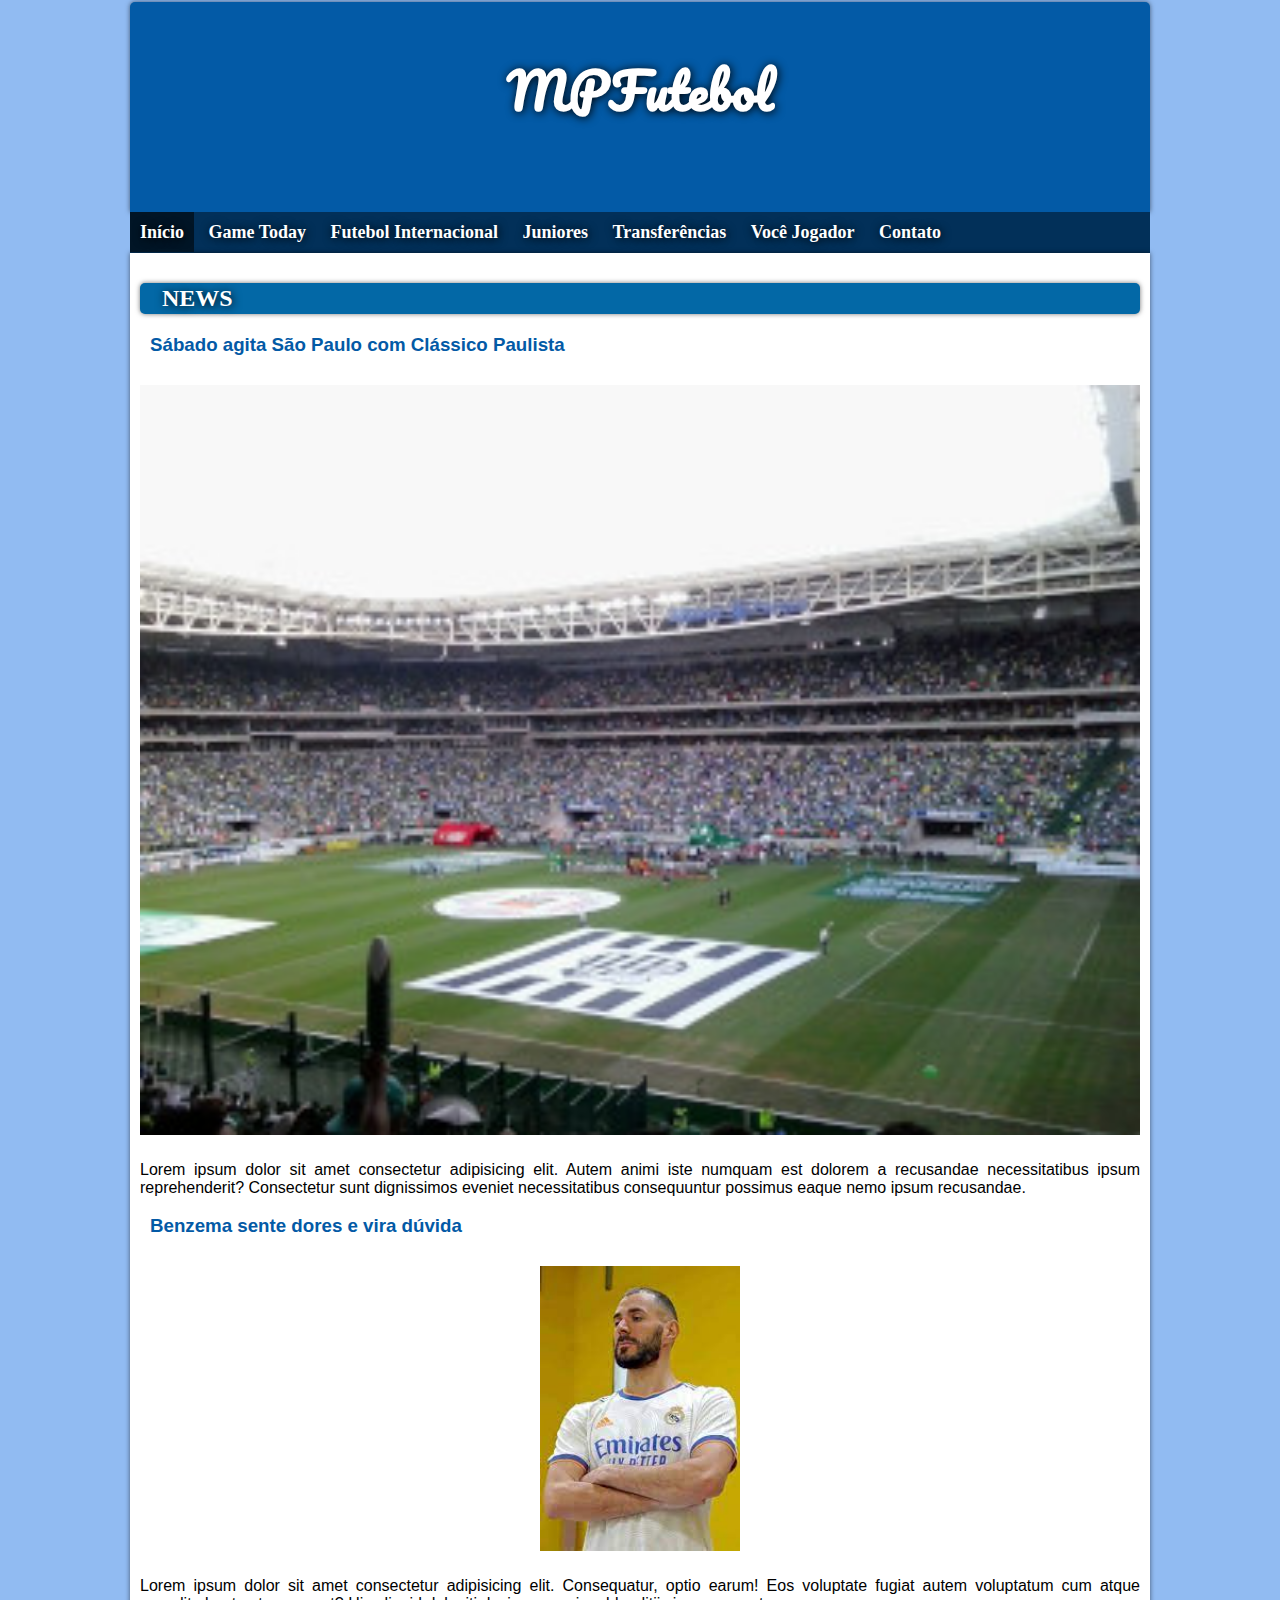
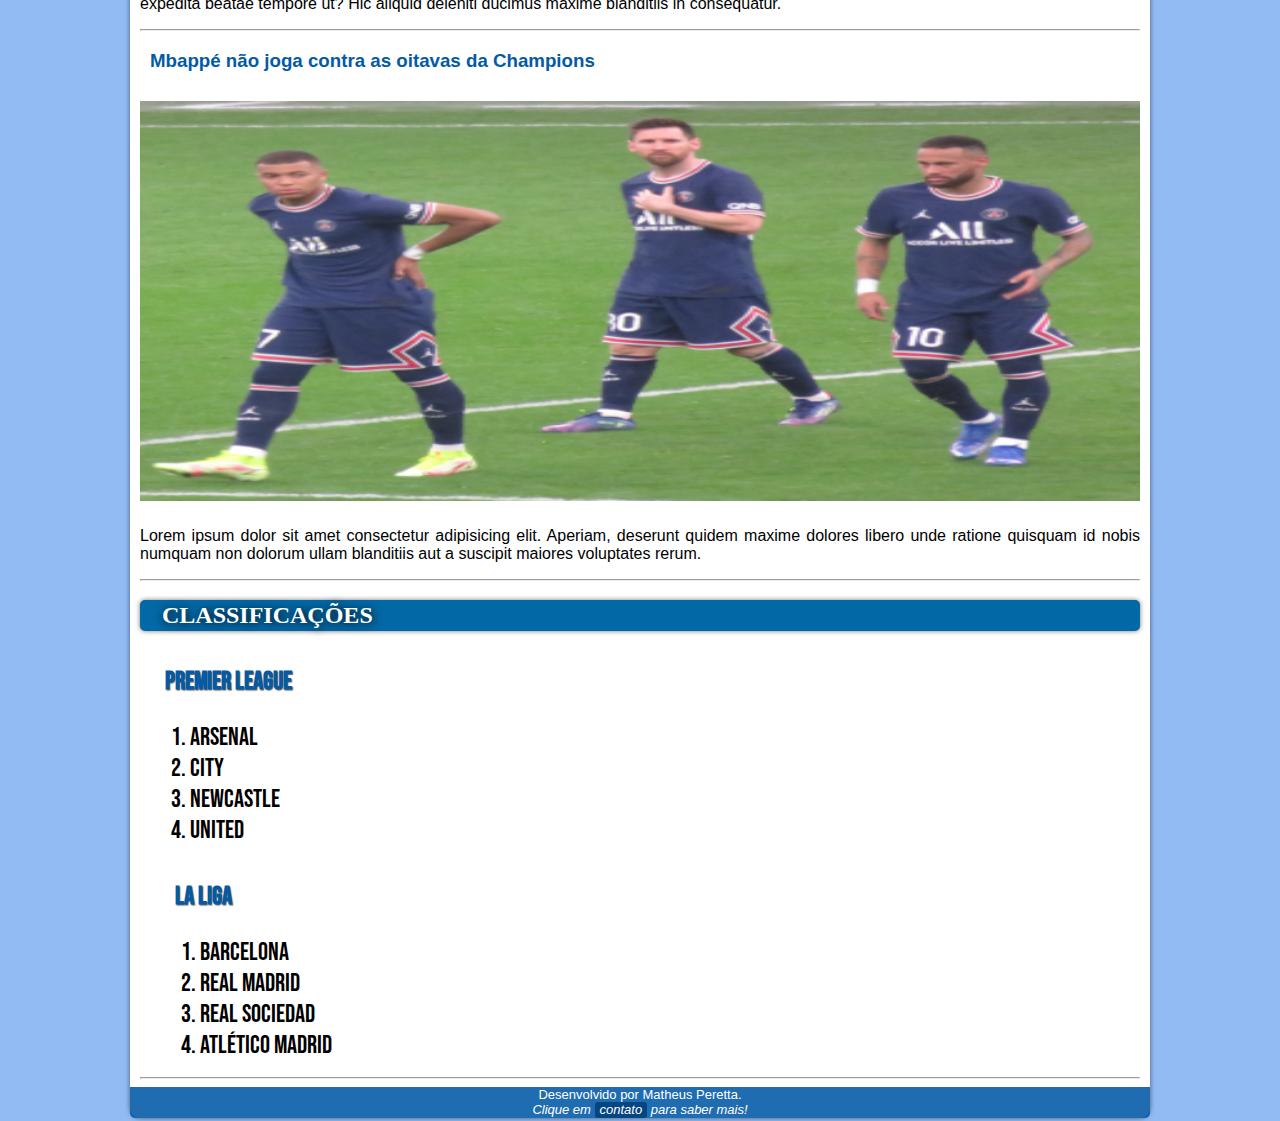
==== index.html @ b6fa6085 "arrumando imagem 012" ====
<!DOCTYPE html>
<html lang="pt-br">
<head>
    <meta charset="UTF-8">
    <meta name="viewport" content="width=device-width, initial-scale=1.0">
    <title>Notícias de Futebol</title>
    <link rel="shortcut icon" href="imagens/favicon-news1.ico" type="image/x-icon">
    <link rel="stylesheet" href="style.css">
</head>
<body>
    <header>
        <h1>MPFutebol</h1>
    </header>
    <nav>
        <h1 class="aqui">Início</h1>
        <a href="gametoday.html" alt="next" class="nessa">Game Today</a>
        <a href="internacional.html" alt="next" class="nessa">Futebol Internacional</a>
        <a href="junior.html" alt="next" class="nessa">Juniores</a>
        <a href="transferencias.html" alt="next" class="nessa">Transferências</a>
        <a href="jogador.html" alt="next" class="nessa">Você Jogador</a>
        <a href="contato.html" alt="next" class="nessa">Contato</a>
    </nav>
    <main>
        <h2 class="titulo">News</h2>
        <h3>Sábado agita São Paulo com Clássico Paulista</h3>
        <img src="imagens/Palmeiras_X_Santos.jpg" alt="clássico" class="bloco">
        <p>Lorem ipsum dolor sit amet consectetur adipisicing elit. Autem animi iste numquam est dolorem a recusandae necessitatibus ipsum reprehenderit? Consectetur sunt dignissimos eveniet necessitatibus consequuntur possimus eaque nemo ipsum recusandae.</p>
        <h3>Benzema sente dores e vira dúvida</h3>
        <img src="imagens/benzema.jpg" alt="Benzema" class="bloco" id="bdif">
        <p>Lorem ipsum dolor sit amet consectetur adipisicing elit. Consequatur, optio earum! Eos voluptate fugiat autem voluptatum cum atque expedita beatae tempore ut? Hic aliquid deleniti ducimus maxime blanditiis in consequatur.</p>
        <hr>
        <h3>Mbappé não joga contra as oitavas da Champions</h3>
        <img src="imagens/Mbappeedi.jpg" alt="Mbappé" class="bloco" id="bdifdois">
        <p>Lorem ipsum dolor sit amet consectetur adipisicing elit. Aperiam, deserunt quidem maxime dolores libero unde ratione quisquam id nobis numquam non dolorum ullam blanditiis aut a suscipit maiores voluptates rerum.</p>
        <hr>
        <h2 class="titulo">Classificações</h2>
       <section id="classificacoes">
            <h3 class="tili">Premier League</h3>
            <ol>
                <li>Arsenal
                <li>City
                <li>Newcastle
                <li>United
            </ol>
       </section>
       <section id="classificacoes2">
        <h3 class="tili">La Liga</h3>
        <ol>
            <li>Barcelona
            <li>Real Madrid
            <li>Real Sociedad
            <li>Atlético Madrid
        </ol>
   </section>
   <hr>
   <footer>
        <p>Desenvolvido por Matheus Peretta. <br><em>Clique em <a href="contato.html" class="cfoo">contato</a> para saber mais!</em></p>
   </footer>
    </main>
</body>
</html>
---- style.css ----
@charset "UTF-8";
@import url('https://fonts.googleapis.com/css2?family=Pacifico&display=swap');
@import url('https://fonts.googleapis.com/css2?family=Bebas+Neue&display=swap');
body{
    font-family: Arial, Helvetica, sans-serif;
    background-color: #91bbf2;
    margin: 2px;
}
:root{
    --corprincipal: #035aa6;
    --fundotitulo: #0368a6;
    --textohdoisdentro: #023059;
    --corescura: #011526;
    --corfraca: #91bbf2;
    --fonteprincipal: Arial, Helvetica, sans-serif;
    --fontehum: 'Pacifico', Arial, Helvetica, sans-serif;
    --fontehdois: 'Times New Roman', Times, serif;
    --fontealtdentro: 'Bebas Neue', Arial, Helvetica, sans-serif;
    --sombracaixa: 0px 0px 5px rgba(0, 0, 0, 0.536);
    --sombratexto: 1px 1px 10px rgb(0, 0, 0);
    --hovebackg: #25537b9c;
    --hovecolr: #006eff;
}
header{
    background-color: #035aa6;
    height: 200px;
    padding: 10px 10px 0px 10px;
    margin: auto;
    box-shadow: 0px 0px 5px rgba(0, 0, 0, 0.536);
    border-radius: 5px 5px 0px 0px;
    min-width: 270px;
    max-width: 1000px;
}
h1{
    font-family: 'Pacifico', Arial, Helvetica, sans-serif;
    font-size: 50px;
    text-align: center;
    color: white;
    text-shadow: 1px 1px 10px rgb(0, 0, 0);
}
.aqui{
    display: inline-block;
    background-color: #011526;
    padding: 0px 10px 0px 10px;
    color: white;
    font-family: 'Times New Roman', Times, serif;
    font-weight: bold;
    font-size: 18px;
    text-shadow: 1px 1px 10px rgb(0, 0, 0);
    margin-top: -10px;
    margin-bottom: -10px;
    margin-left: -10px;
}
h2{
    display: inline-block;
    background-color: #023059;
    border-radius: 5px;
    color: white;
    font-family: 'Times New Roman', Times, serif;
    text-align: center;
    padding: 2px;
}
h3{
    color: #035aa6;
    font-weight: 800;
    padding-left: 10px;
    padding-right: 10px;
}
h4{
    color: #035aa6;
}
nav{
    background-color: #023059;
    min-width: 270px;
    max-width: 1000px;
    margin: auto;
    padding: 0px 10px 0px 10px;
    padding-bottom: 0px;
    line-height: 2.5em;
}
nav>a{
    padding: 10px;
    color: white;
    font-family: 'Times New Roman', Times, serif;
    font-weight: bold;
    font-size: 18px;
    text-shadow: 1px 1px 10px rgb(0, 0, 0);
}
.nessa:hover{
    background-color: #25537b9c;
    color: #006eff;
}
main{
    background-color: white;
    margin: auto;
    padding: 10px 10px 0px 10px;
    border-radius: 0px 0px 10px 10px;
    box-shadow: 0px 0px 5px rgba(0, 0, 0, 0.536);
    min-width: 270px;
    max-width: 1000px;
}
.bloco{
    display: block;
    margin: auto;
    width: 100%;
    padding-bottom: 10px;
    padding-top: 10px;
}
#bdif{
    width: 200px;
}
#bdifdois{
    height: 400px;
}
p{
    text-align: justify;
    font-family: Arial, Helvetica, sans-serif;
}
.titulo{
    background-color: #0368a6;
    color: white;
    border-radius: 5px;
    display: block;
    text-align: left;
    text-indent: 20px;
    text-transform: uppercase;
    box-shadow: 0px 0px 5px rgba(0, 0, 0, 0.536);
    text-shadow: 1px 1px 10px rgb(0, 0, 0);
}
.tili{
    font-family: 'Bebas Neue';
    font-size: 25px;
    margin-left: 15px;
    margin-top: 35px;
    text-shadow: 1px 1px 1px rgb(0 0 0 / 61%);
}
.video{
    background-color: var(--fundotitulo);
    padding: 10px 10px 32.7% 10px;
    border-radius: 5px;
    position: relative;
}
.video>iframe{
    position: absolute;
    left: 14.5%;
    width: 70%;
    height: 88.7%;
}
.acesse{
    background-color: var(--fundotitulo);
    display: block;
    text-align: center;
    width: 100px;
    padding: 3px;
    color: white;
    font-family: var(--fonteprincipal);
    text-transform: uppercase;
    font-size: small;
    margin-left: 50px;
}
.acesse:hover{
    background-color: var(--hovebackg);
    color: var(--hovecolr);
}
li{
    font-family: 'Bebas Neue', Arial, Helvetica, sans-serif;
    font-size: 25px;
    margin-left: 10px;
}
#classificacoes{
    width: 200px;
}
#classificacoes2{
    margin: 10px 10px 10px 10px;
    width: 200px;
}
a{
    text-decoration: none;
}
abbr{
    text-decoration: none;
}
footer{
    background-color: #035aa6e3;
    margin: 0px;
    border-radius: 0px 0px 5px 5px;
    margin-right: -10px;
    margin-left: -10px;
}
footer>p{
    color: white;
    font-family: Arial, Helvetica, sans-serif;
    font-size: small;
    text-align: center;
    margin-bottom: 3px;
    margin-top: 0px;
}
.cfoo{
    color: white; 
    background-color: #034681; 
    padding: 0px 5px 1px 5px;
    display: inline-block;
    border-radius: 3px 3px 3px 3px;
}
.cfoo:hover{
    background-color: #25537b9c;
    color: #006eff;
}
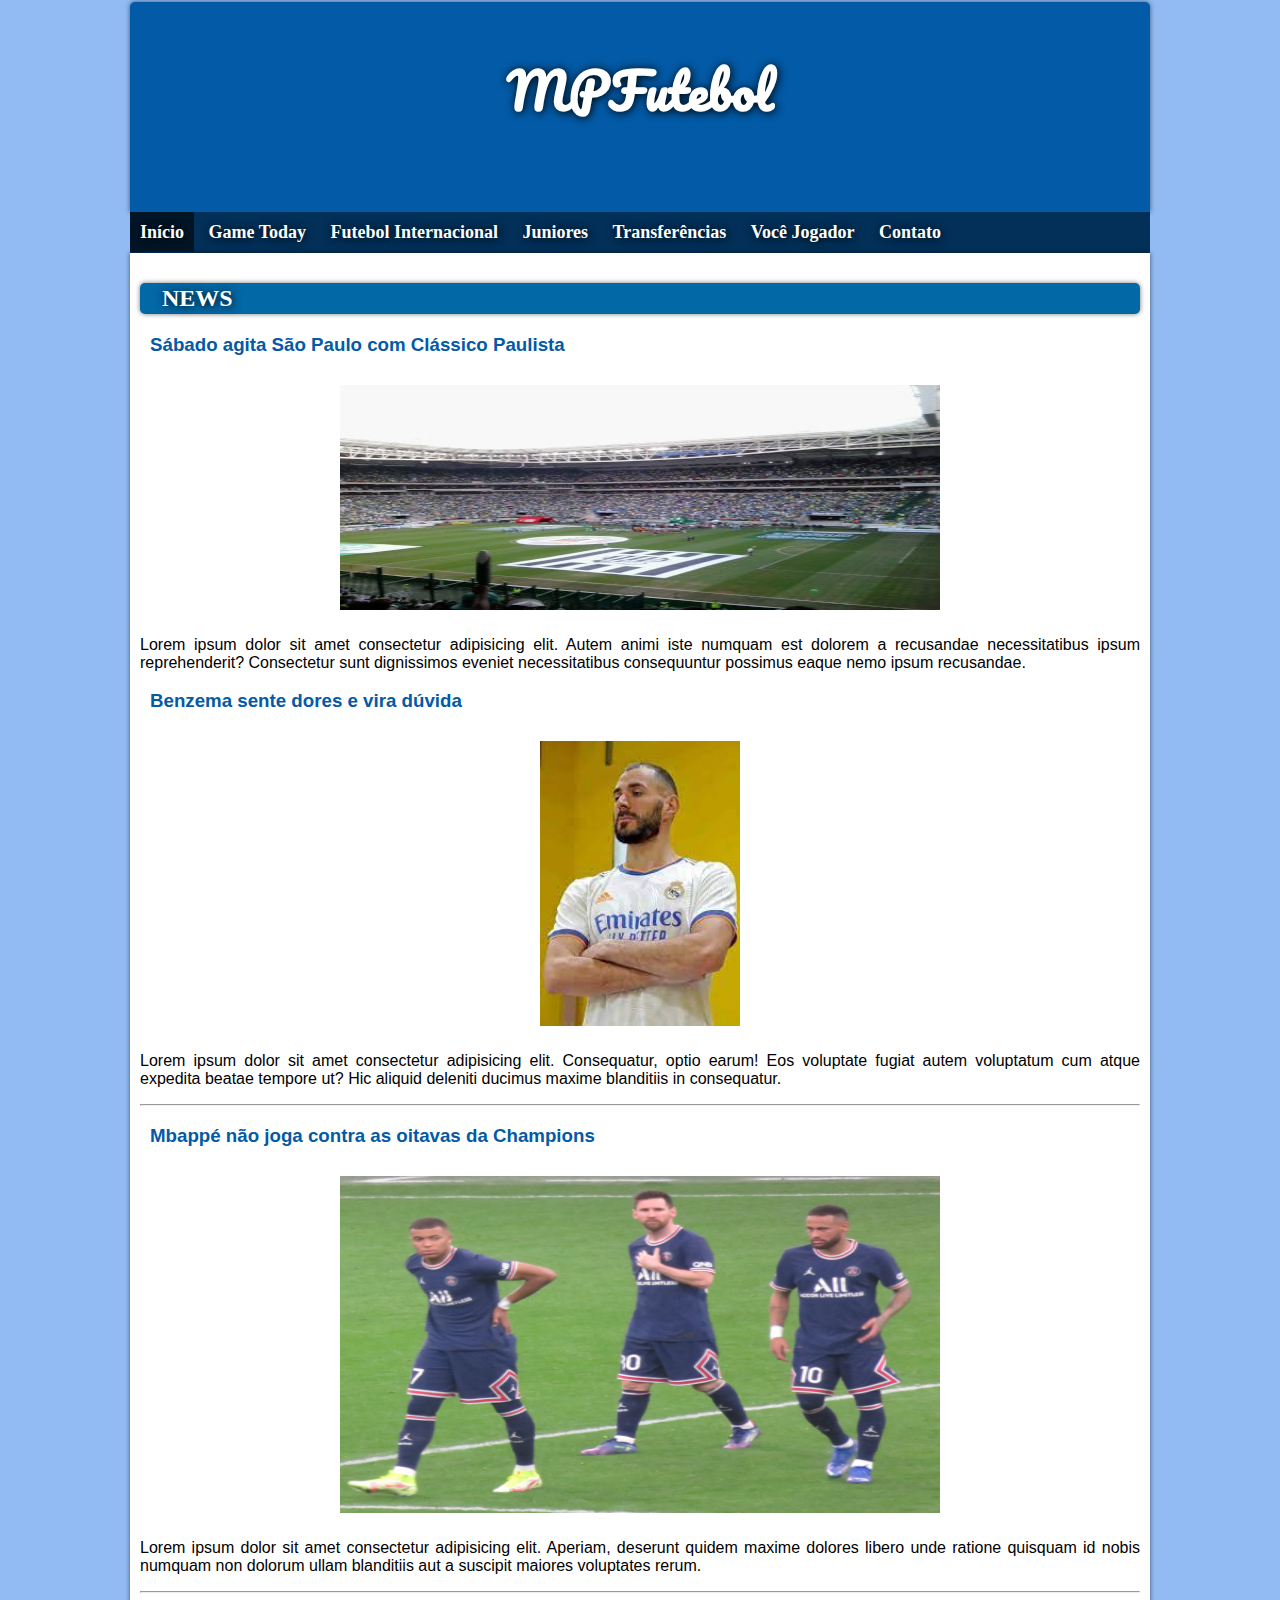
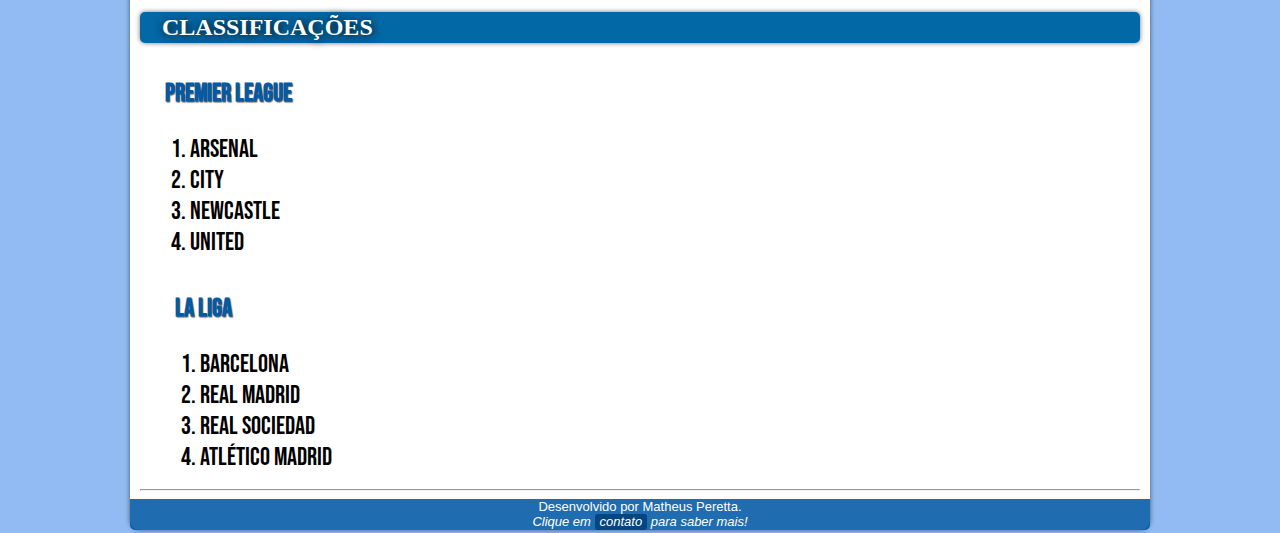
==== commit e20c9e8e: "arrumando responsividade das imagens" ====
--- a/index.html
+++ b/index.html
@@ -23,14 +23,14 @@
     <main>
         <h2 class="titulo">News</h2>
         <h3>Sábado agita São Paulo com Clássico Paulista</h3>
-        <img src="imagens/Palmeiras_X_Santos.jpg" alt="clássico" class="bloco">
+        <img src="imagens/Palmeiras_X_Santos.jpg" alt="clássico" class="bloco" id="bdifpalsan">
         <p>Lorem ipsum dolor sit amet consectetur adipisicing elit. Autem animi iste numquam est dolorem a recusandae necessitatibus ipsum reprehenderit? Consectetur sunt dignissimos eveniet necessitatibus consequuntur possimus eaque nemo ipsum recusandae.</p>
         <h3>Benzema sente dores e vira dúvida</h3>
-        <img src="imagens/benzema.jpg" alt="Benzema" class="bloco" id="bdif">
+        <img src="imagens/benzema.jpg" alt="Benzema" class="bloco" id="bdifbenzem">
         <p>Lorem ipsum dolor sit amet consectetur adipisicing elit. Consequatur, optio earum! Eos voluptate fugiat autem voluptatum cum atque expedita beatae tempore ut? Hic aliquid deleniti ducimus maxime blanditiis in consequatur.</p>
         <hr>
         <h3>Mbappé não joga contra as oitavas da Champions</h3>
-        <img src="imagens/Mbappeedi.jpg" alt="Mbappé" class="bloco" id="bdifdois">
+        <img src="imagens/Mbappeedi.jpg" alt="Mbappé" class="bloco" id="bdifmbap">
         <p>Lorem ipsum dolor sit amet consectetur adipisicing elit. Aperiam, deserunt quidem maxime dolores libero unde ratione quisquam id nobis numquam non dolorum ullam blanditiis aut a suscipit maiores voluptates rerum.</p>
         <hr>
         <h2 class="titulo">Classificações</h2>
--- a/style.css
+++ b/style.css
@@ -102,15 +102,22 @@
 .bloco{
     display: block;
     margin: auto;
-    width: 100%;
+    width: 60%;
     padding-bottom: 10px;
     padding-top: 10px;
 }
-#bdif{
+img.centro{
+    display: block;
+    margin: auto;
+}
+#bdifpalsan{
+    height: 225px;
+}
+#bdifbenzem{
     width: 200px;
 }
-#bdifdois{
-    height: 400px;
+#bdifmbap{
+    height: 337px;
 }
 p{
     text-align: justify;
@@ -136,14 +143,14 @@
 }
 .video{
     background-color: var(--fundotitulo);
-    padding: 10px 10px 32.7% 10px;
+    padding: 10px 10px 50.7% 10px;
     border-radius: 5px;
     position: relative;
 }
 .video>iframe{
     position: absolute;
-    left: 14.5%;
-    width: 70%;
+    left: 5.5%;
+    width: 86%;
     height: 88.7%;
 }
 .acesse{
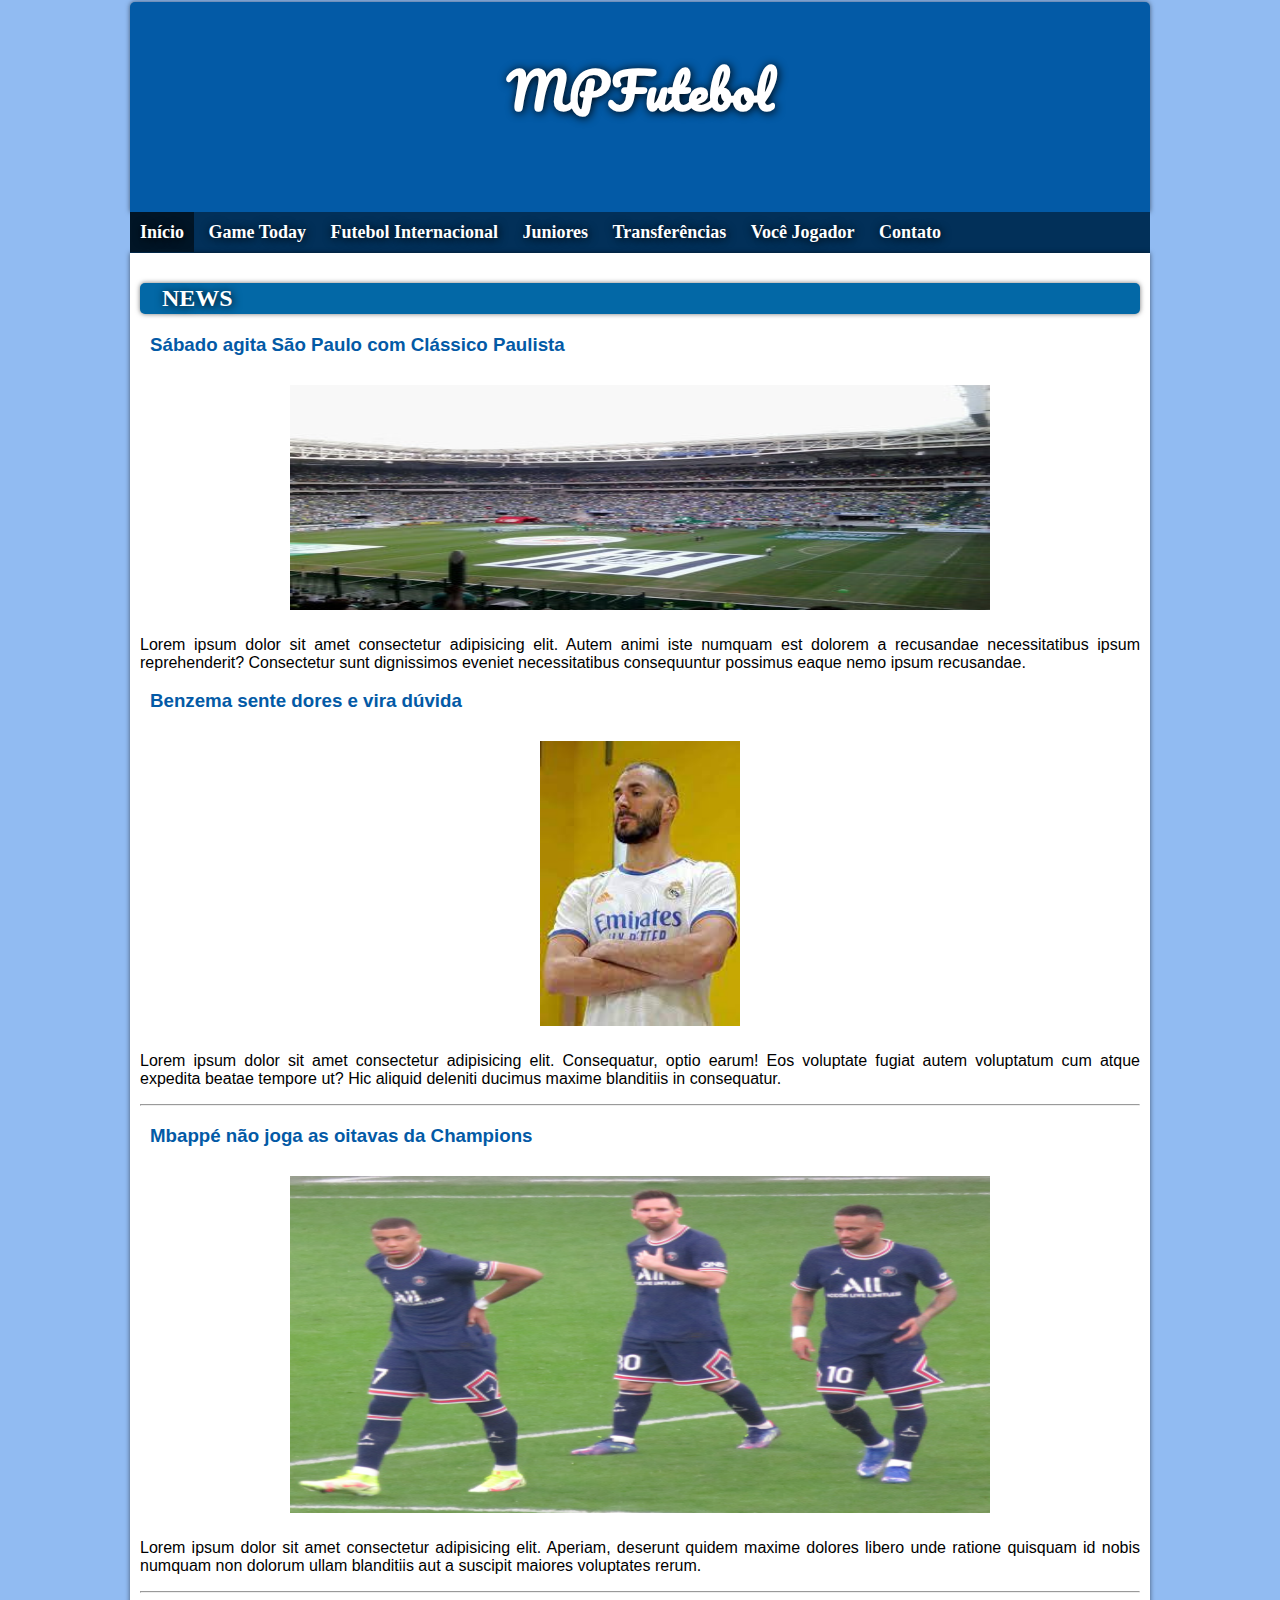
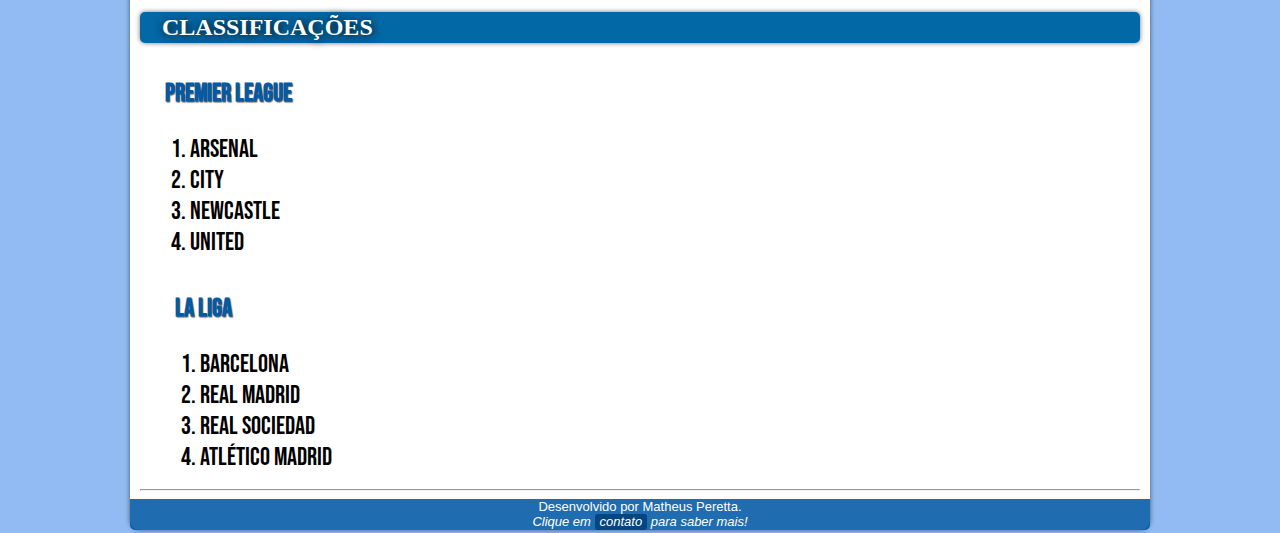
==== commit 72fe8531: "arrumando responsividade das imagens" ====
--- a/index.html
+++ b/index.html
@@ -29,7 +29,7 @@
         <img src="imagens/benzema.jpg" alt="Benzema" class="bloco" id="bdifbenzem">
         <p>Lorem ipsum dolor sit amet consectetur adipisicing elit. Consequatur, optio earum! Eos voluptate fugiat autem voluptatum cum atque expedita beatae tempore ut? Hic aliquid deleniti ducimus maxime blanditiis in consequatur.</p>
         <hr>
-        <h3>Mbappé não joga contra as oitavas da Champions</h3>
+        <h3>Mbappé não joga as oitavas da Champions</h3>
         <img src="imagens/Mbappeedi.jpg" alt="Mbappé" class="bloco" id="bdifmbap">
         <p>Lorem ipsum dolor sit amet consectetur adipisicing elit. Aperiam, deserunt quidem maxime dolores libero unde ratione quisquam id nobis numquam non dolorum ullam blanditiis aut a suscipit maiores voluptates rerum.</p>
         <hr>
--- a/style.css
+++ b/style.css
@@ -102,7 +102,7 @@
 .bloco{
     display: block;
     margin: auto;
-    width: 60%;
+    width: 70%;
     padding-bottom: 10px;
     padding-top: 10px;
 }
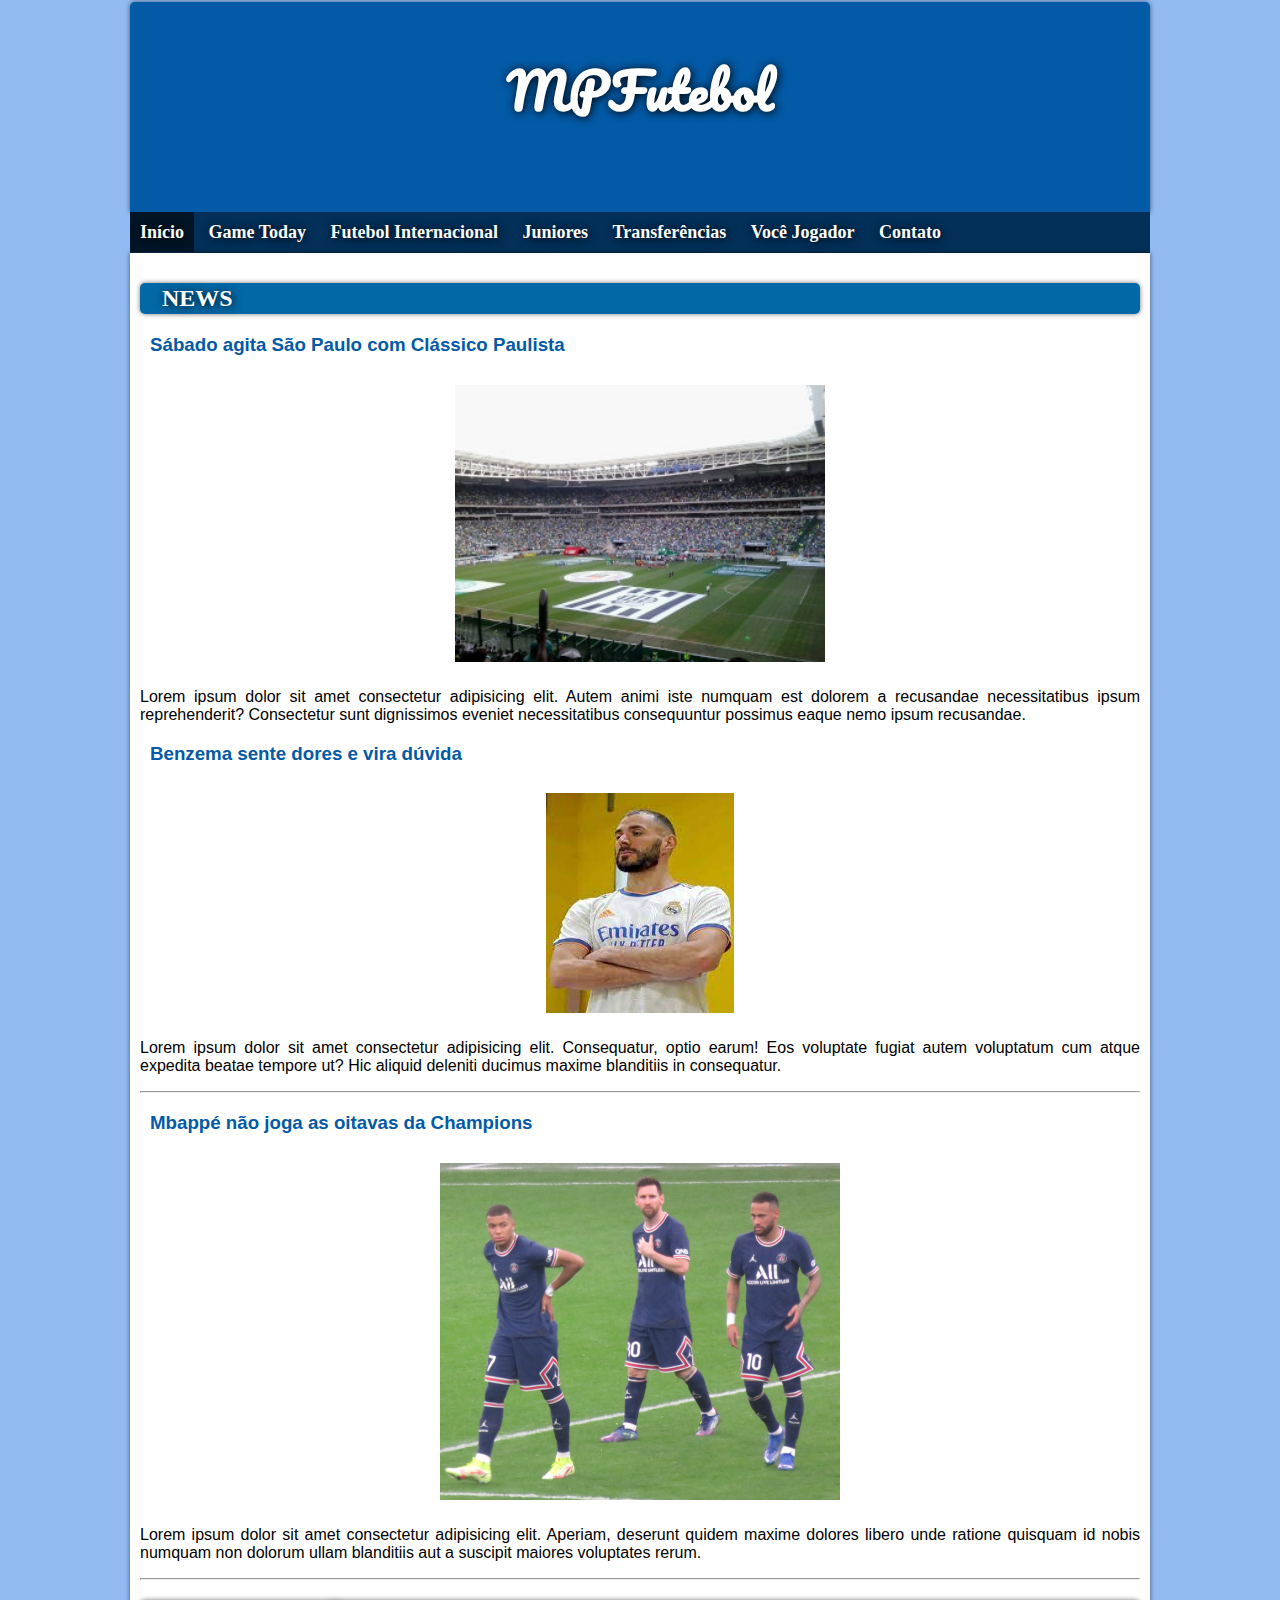
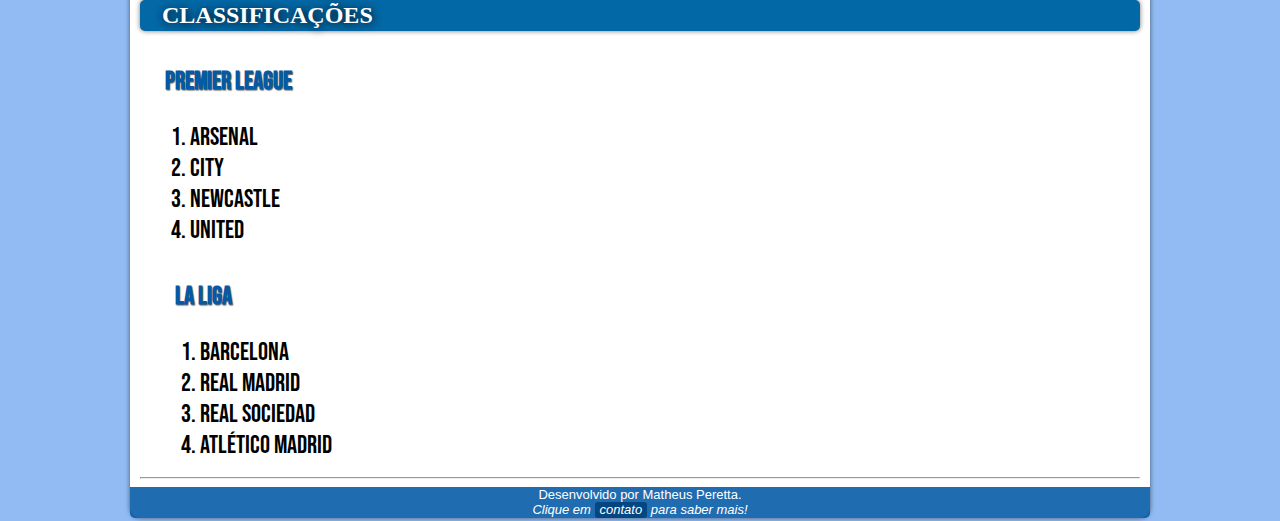
==== commit 9ade3bb3: "arrumando a responsividade das imagens" ====
--- a/index.html
+++ b/index.html
@@ -23,14 +23,14 @@
     <main>
         <h2 class="titulo">News</h2>
         <h3>Sábado agita São Paulo com Clássico Paulista</h3>
-        <img src="imagens/Palmeiras_X_Santos.jpg" alt="clássico" class="bloco" id="bdifpalsan">
+        <img src="imagens/Palmeiras_X_Santos.jpg" alt="clássico" class="bloco" style="max-width: 370px;">
         <p>Lorem ipsum dolor sit amet consectetur adipisicing elit. Autem animi iste numquam est dolorem a recusandae necessitatibus ipsum reprehenderit? Consectetur sunt dignissimos eveniet necessitatibus consequuntur possimus eaque nemo ipsum recusandae.</p>
         <h3>Benzema sente dores e vira dúvida</h3>
-        <img src="imagens/benzema.jpg" alt="Benzema" class="bloco" id="bdifbenzem">
+        <img src="imagens/benzema.jpg" alt="Benzema" class="bloco" style="max-height: 220px; max-width: 188px;">
         <p>Lorem ipsum dolor sit amet consectetur adipisicing elit. Consequatur, optio earum! Eos voluptate fugiat autem voluptatum cum atque expedita beatae tempore ut? Hic aliquid deleniti ducimus maxime blanditiis in consequatur.</p>
         <hr>
         <h3>Mbappé não joga as oitavas da Champions</h3>
-        <img src="imagens/Mbappeedi.jpg" alt="Mbappé" class="bloco" id="bdifmbap">
+        <img src="imagens/Mbappeedi.jpg" alt="Mbappé" class="bloco" style="max-width: 400px;">
         <p>Lorem ipsum dolor sit amet consectetur adipisicing elit. Aperiam, deserunt quidem maxime dolores libero unde ratione quisquam id nobis numquam non dolorum ullam blanditiis aut a suscipit maiores voluptates rerum.</p>
         <hr>
         <h2 class="titulo">Classificações</h2>
--- a/style.css
+++ b/style.css
@@ -110,15 +110,6 @@
     display: block;
     margin: auto;
 }
-#bdifpalsan{
-    height: 225px;
-}
-#bdifbenzem{
-    width: 200px;
-}
-#bdifmbap{
-    height: 337px;
-}
 p{
     text-align: justify;
     font-family: Arial, Helvetica, sans-serif;
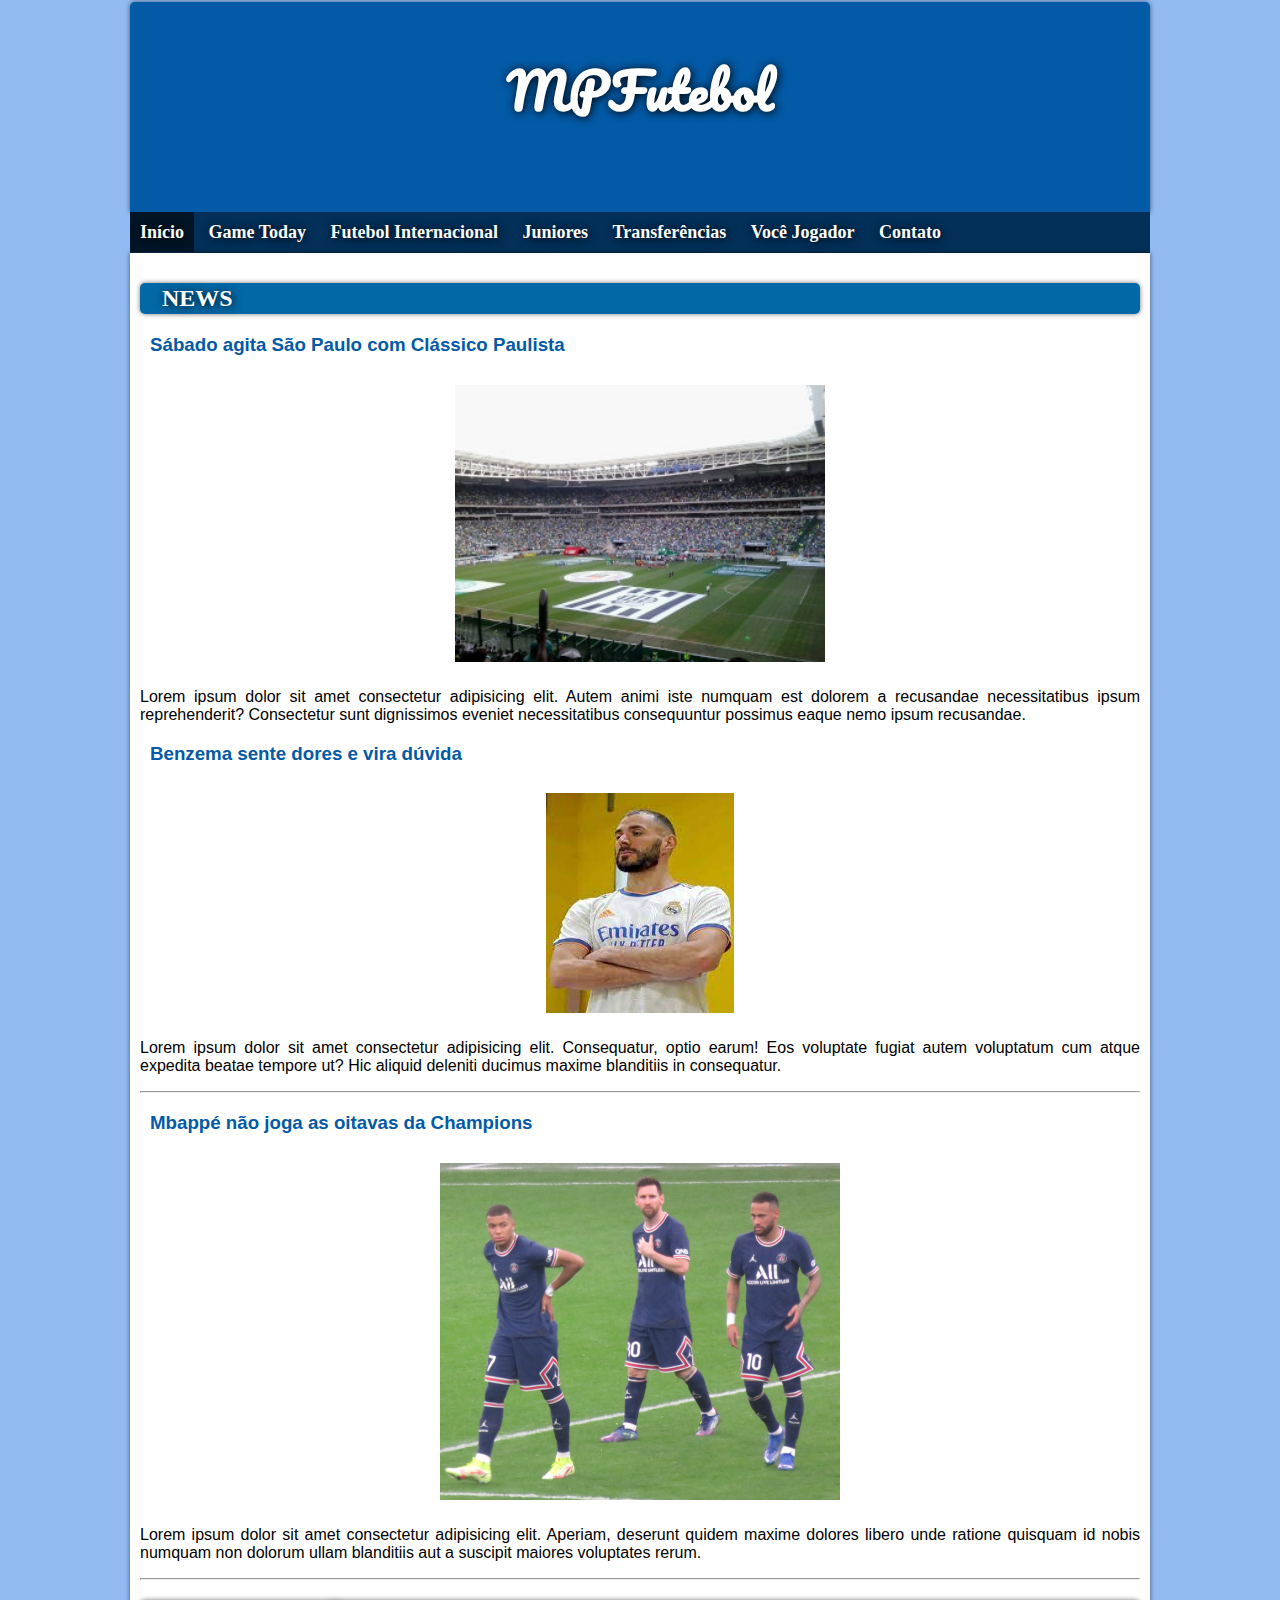
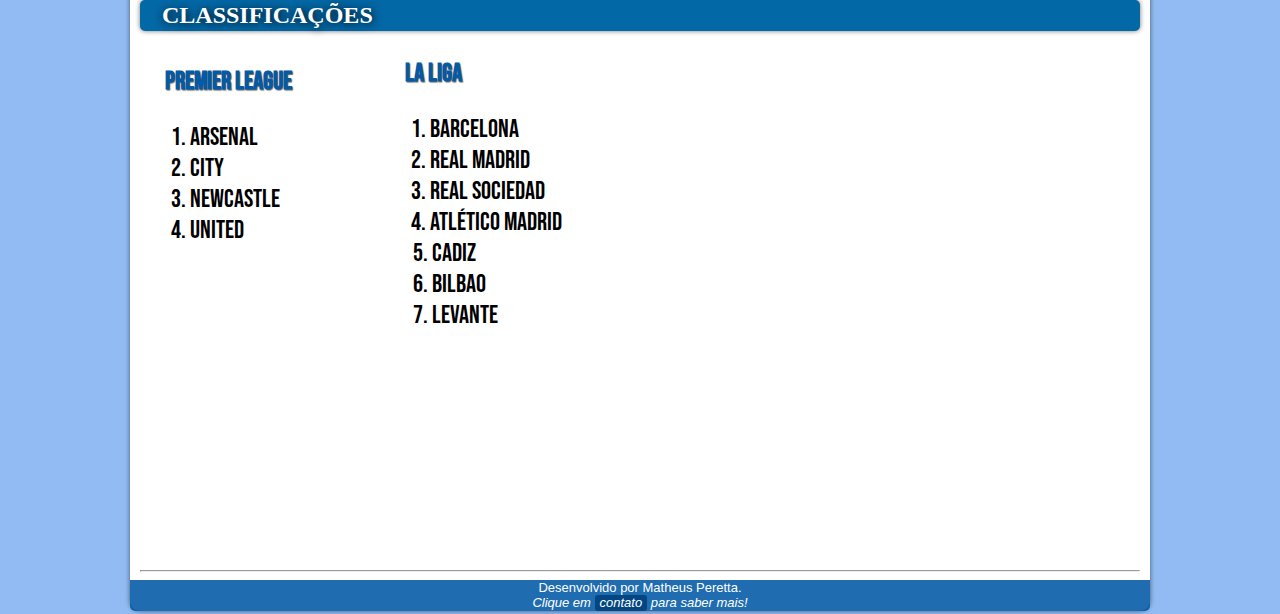
==== commit dbe35566: "classificação do inicio" ====
--- a/index.html
+++ b/index.html
@@ -50,6 +50,11 @@
             <li>Real Madrid
             <li>Real Sociedad
             <li>Atlético Madrid
+            <ol start="5" class="escondido">
+                <li>cadiz
+                <li>bilbao
+                <li>levante
+            </ol>
         </ol>
    </section>
    <hr>
--- a/style.css
+++ b/style.css
@@ -99,6 +99,15 @@
     min-width: 270px;
     max-width: 1000px;
 }
+.imagefundo{
+    background-image: url(imagens/sub20brasil.jpg);
+    background-repeat: repeat;
+    background-position: center center;
+    margin: auto;
+    height: 1300px;
+    min-width: 270px;
+    max-width: 1000px;
+}
 .bloco{
     display: block;
     margin: auto;
@@ -165,12 +174,24 @@
     font-size: 25px;
     margin-left: 10px;
 }
+#conquistasbase{
+    background-color: white;
+    margin: 450px 0px 0px 0px;
+    border-radius: 10px;
+}
 #classificacoes{
     width: 200px;
 }
 #classificacoes2{
     margin: 10px 10px 10px 10px;
     width: 200px;
+    position: relative;
+    left: 230px;
+    bottom: 223px;
+}
+.escondido{
+    position: relative;
+    right: 48px;
 }
 a{
     text-decoration: none;
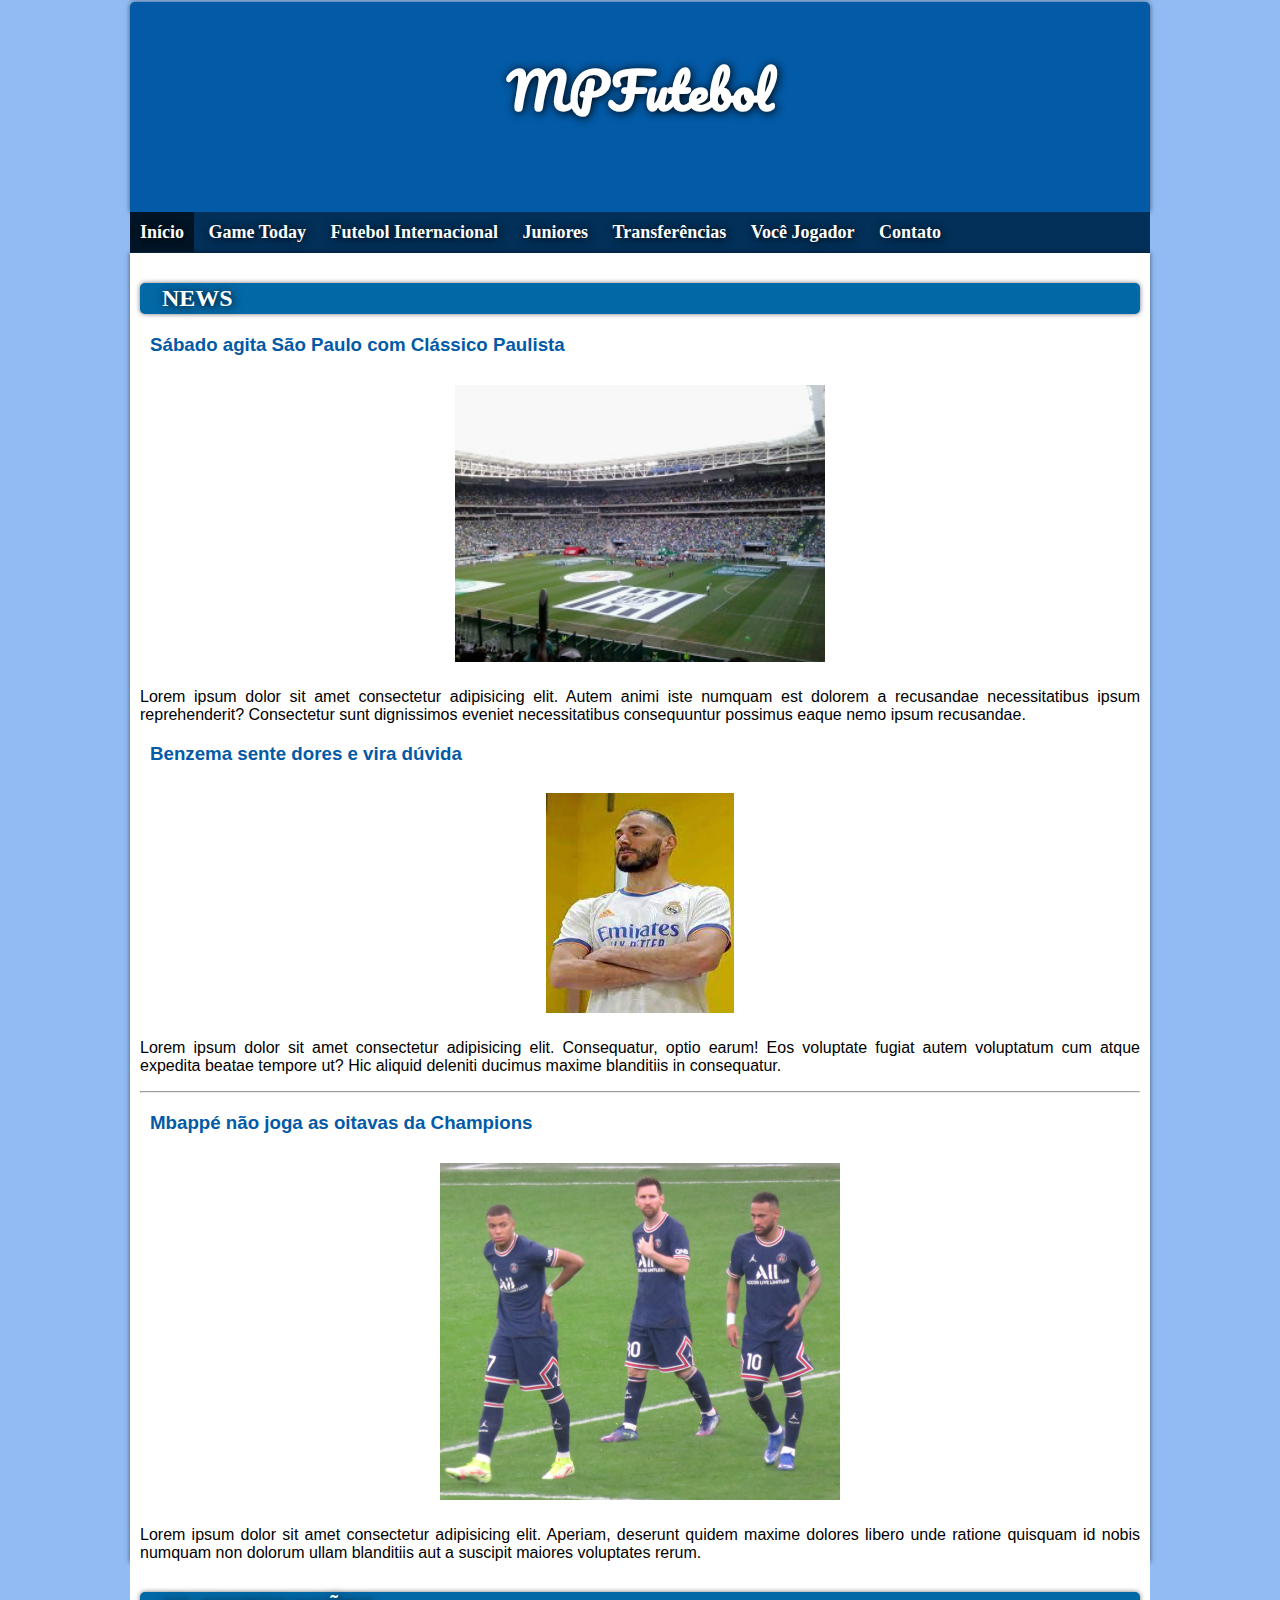
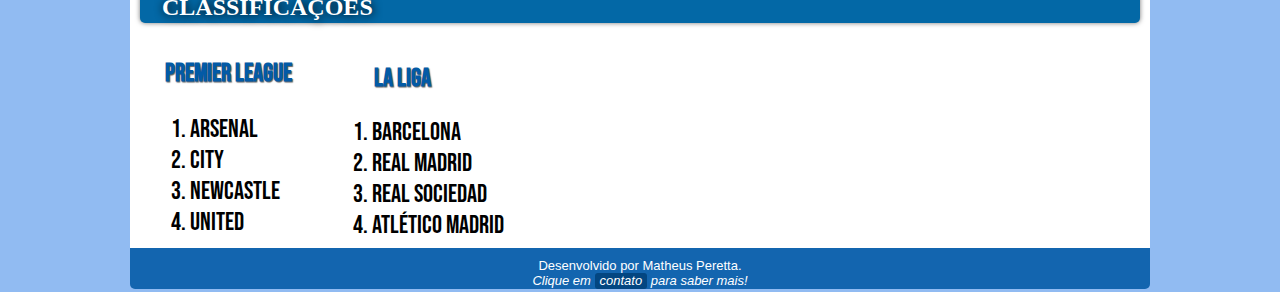
==== commit 1aff69d7: "responsividade nas listas do section" ====
--- a/index.html
+++ b/index.html
@@ -20,7 +20,7 @@
         <a href="jogador.html" alt="next" class="nessa">Você Jogador</a>
         <a href="contato.html" alt="next" class="nessa">Contato</a>
     </nav>
-    <main>
+    <main style="border-radius: 0px;">
         <h2 class="titulo">News</h2>
         <h3>Sábado agita São Paulo com Clássico Paulista</h3>
         <img src="imagens/Palmeiras_X_Santos.jpg" alt="clássico" class="bloco" style="max-width: 370px;">
@@ -31,36 +31,28 @@
         <hr>
         <h3>Mbappé não joga as oitavas da Champions</h3>
         <img src="imagens/Mbappeedi.jpg" alt="Mbappé" class="bloco" style="max-width: 400px;">
-        <p>Lorem ipsum dolor sit amet consectetur adipisicing elit. Aperiam, deserunt quidem maxime dolores libero unde ratione quisquam id nobis numquam non dolorum ullam blanditiis aut a suscipit maiores voluptates rerum.</p>
-        <hr>
+        <p style="margin-bottom: 0px;">Lorem ipsum dolor sit amet consectetur adipisicing elit. Aperiam, deserunt quidem maxime dolores libero unde ratione quisquam id nobis numquam non dolorum ullam blanditiis aut a suscipit maiores voluptates rerum.</p>
+    </main>
+    <section id="classificacoes">
         <h2 class="titulo">Classificações</h2>
-       <section id="classificacoes">
-            <h3 class="tili">Premier League</h3>
-            <ol>
-                <li>Arsenal
-                <li>City
-                <li>Newcastle
-                <li>United
-            </ol>
-       </section>
-       <section id="classificacoes2">
-        <h3 class="tili">La Liga</h3>
-        <ol>
+        <h3 class="tili">Premier League</h3>
+        <ol id="ligainglesa">
+            <li>Arsenal
+            <li>City
+            <li>Newcastle
+            <li>United
+        </ol>
+        <h3 class="tili" style="position: absolute;
+            transform: translate(272%, -710%);">La Liga</h3>
+        <ol id="ligaespanha">
             <li>Barcelona
             <li>Real Madrid
             <li>Real Sociedad
             <li>Atlético Madrid
-            <ol start="5" class="escondido">
-                <li>cadiz
-                <li>bilbao
-                <li>levante
-            </ol>
         </ol>
-   </section>
-   <hr>
-   <footer>
+    </section>
+    <footer>
         <p>Desenvolvido por Matheus Peretta. <br><em>Clique em <a href="contato.html" class="cfoo">contato</a> para saber mais!</em></p>
-   </footer>
-    </main>
+    </footer>
 </body>
 </html>--- a/style.css
+++ b/style.css
@@ -92,10 +92,10 @@
 }
 main{
     background-color: white;
-    margin: auto;
     padding: 10px 10px 0px 10px;
     border-radius: 0px 0px 10px 10px;
     box-shadow: 0px 0px 5px rgba(0, 0, 0, 0.536);
+    margin: auto;
     min-width: 270px;
     max-width: 1000px;
 }
@@ -180,14 +180,22 @@
     border-radius: 10px;
 }
 #classificacoes{
-    width: 200px;
-}
-#classificacoes2{
-    margin: 10px 10px 10px 10px;
-    width: 200px;
+    background-color: white;
+    padding: 10px 10px 0px 10px;
+    margin: auto;
+    min-width: 270px;
+    max-width: 1000px;
     position: relative;
-    left: 230px;
-    bottom: 223px;
+}
+#ligainglesa{
+    margin-bottom: 0px;
+    padding-bottom: 10px;
+}
+#ligaespanha{
+    margin-bottom: 0px;
+    padding-bottom: 10px;
+    position: absolute;
+    transform: translate(100%, -110%);
 }
 .escondido{
     position: relative;
@@ -201,10 +209,11 @@
 }
 footer{
     background-color: #035aa6e3;
-    margin: 0px;
     border-radius: 0px 0px 5px 5px;
-    margin-right: -10px;
-    margin-left: -10px;
+    padding: 10px 10px 0px 10px;
+    margin: auto;
+    min-width: 270px;
+    max-width: 1000px;
 }
 footer>p{
     color: white;
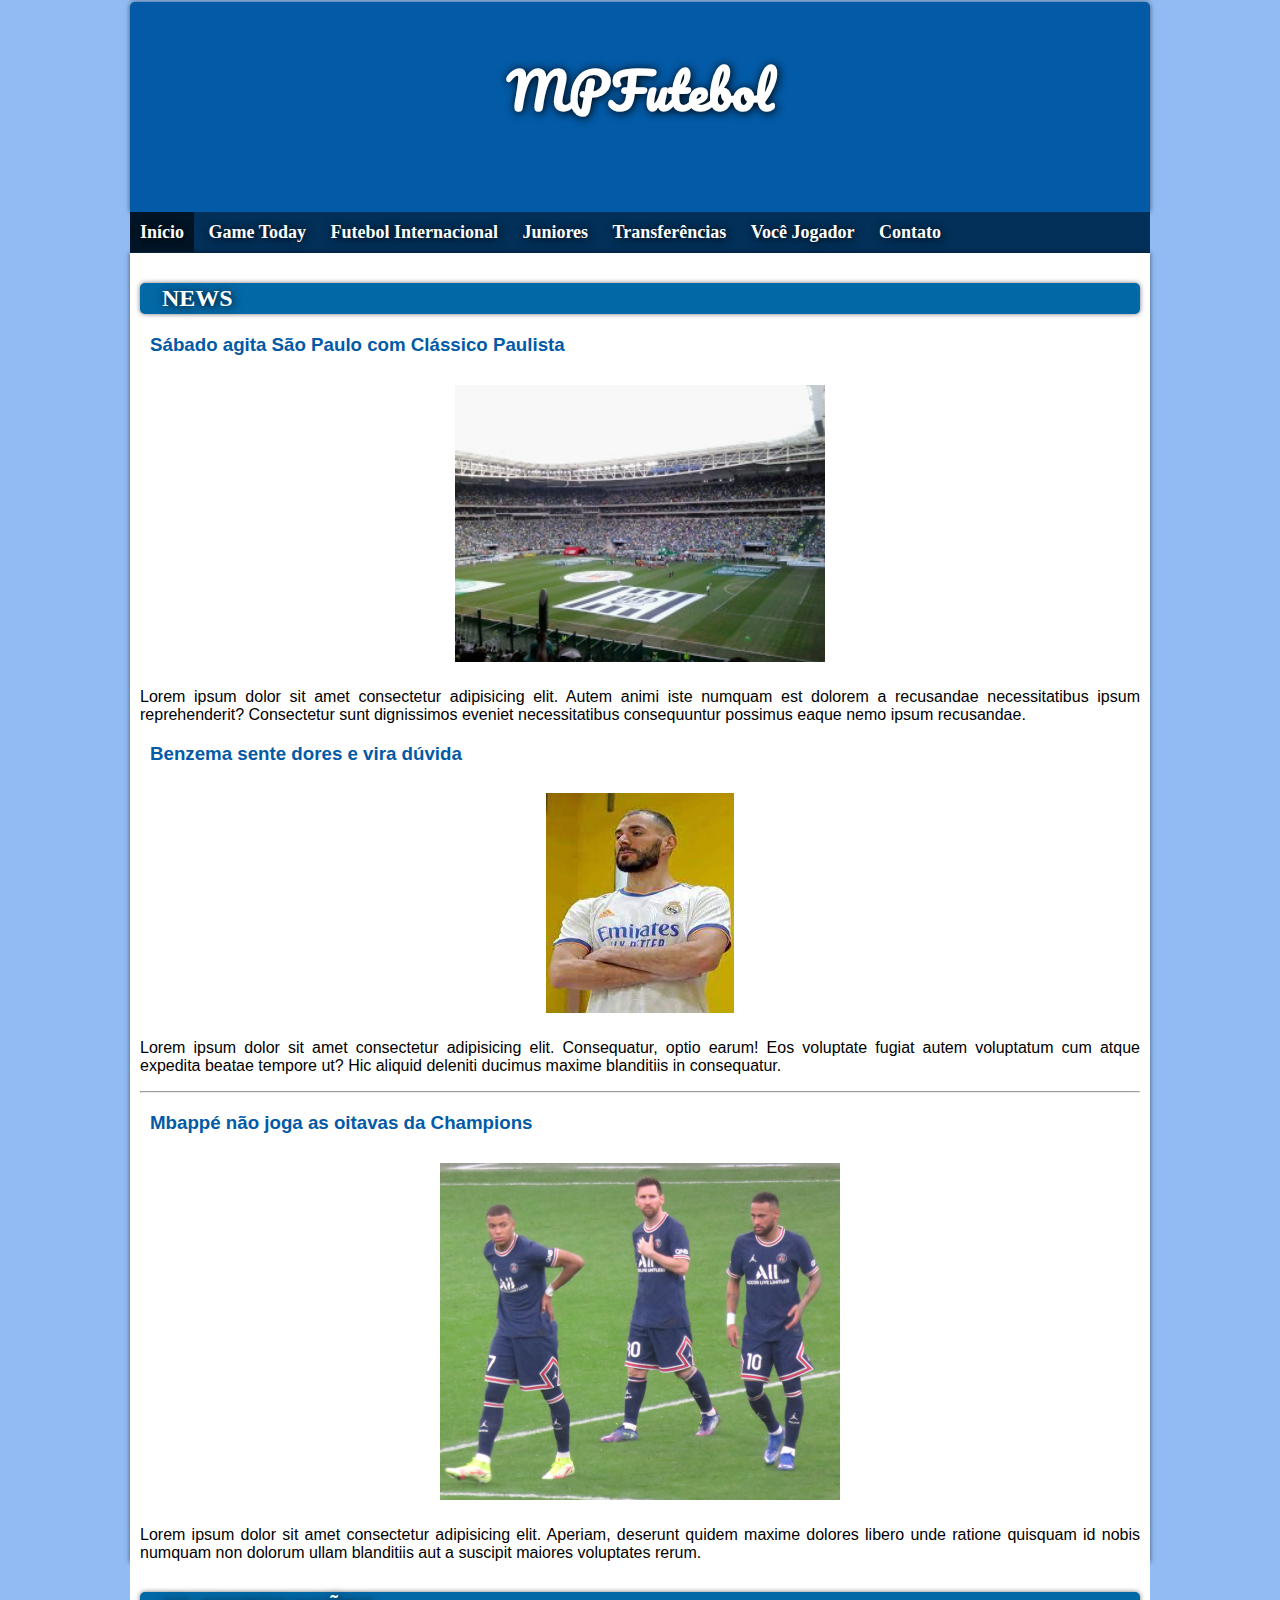
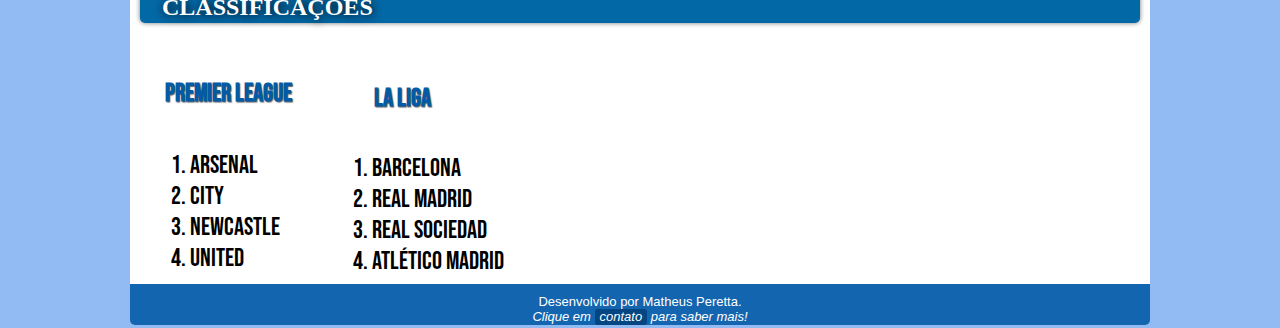
==== commit e31f1493: "alinhando classificação do index" ====
--- a/index.html
+++ b/index.html
@@ -43,7 +43,7 @@
             <li>United
         </ol>
         <h3 class="tili" style="position: absolute;
-            transform: translate(272%, -710%);">La Liga</h3>
+            transform: translate(272%, -760%);">La Liga</h3>
         <ol id="ligaespanha">
             <li>Barcelona
             <li>Real Madrid
--- a/style.css
+++ b/style.css
@@ -101,12 +101,15 @@
 }
 .imagefundo{
     background-image: url(imagens/sub20brasil.jpg);
-    background-repeat: repeat;
+    background-repeat: no-repeat;
     background-position: center center;
-    margin: auto;
-    height: 1300px;
-    min-width: 270px;
-    max-width: 1000px;
+    background-size: cover;
+    margin: auto;
+    height: 400px;
+    min-width: 270px;
+    max-width: 1000px;
+    padding-left: 10px;
+    padding-right: 10px;
 }
 .bloco{
     display: block;
@@ -140,6 +143,7 @@
     margin-left: 15px;
     margin-top: 35px;
     text-shadow: 1px 1px 1px rgb(0 0 0 / 61%);
+    display: inline-block;
 }
 .video{
     background-color: var(--fundotitulo);
@@ -176,8 +180,11 @@
 }
 #conquistasbase{
     background-color: white;
-    margin: 450px 0px 0px 0px;
-    border-radius: 10px;
+    margin: auto;
+    max-width: 1000px;
+    padding-left: 10px;
+    padding-right: 10px;
+    box-shadow: 0px 0px 5px rgba(0, 0, 0, 0.536);
 }
 #classificacoes{
     background-color: white;
@@ -197,10 +204,6 @@
     position: absolute;
     transform: translate(100%, -110%);
 }
-.escondido{
-    position: relative;
-    right: 48px;
-}
 a{
     text-decoration: none;
 }
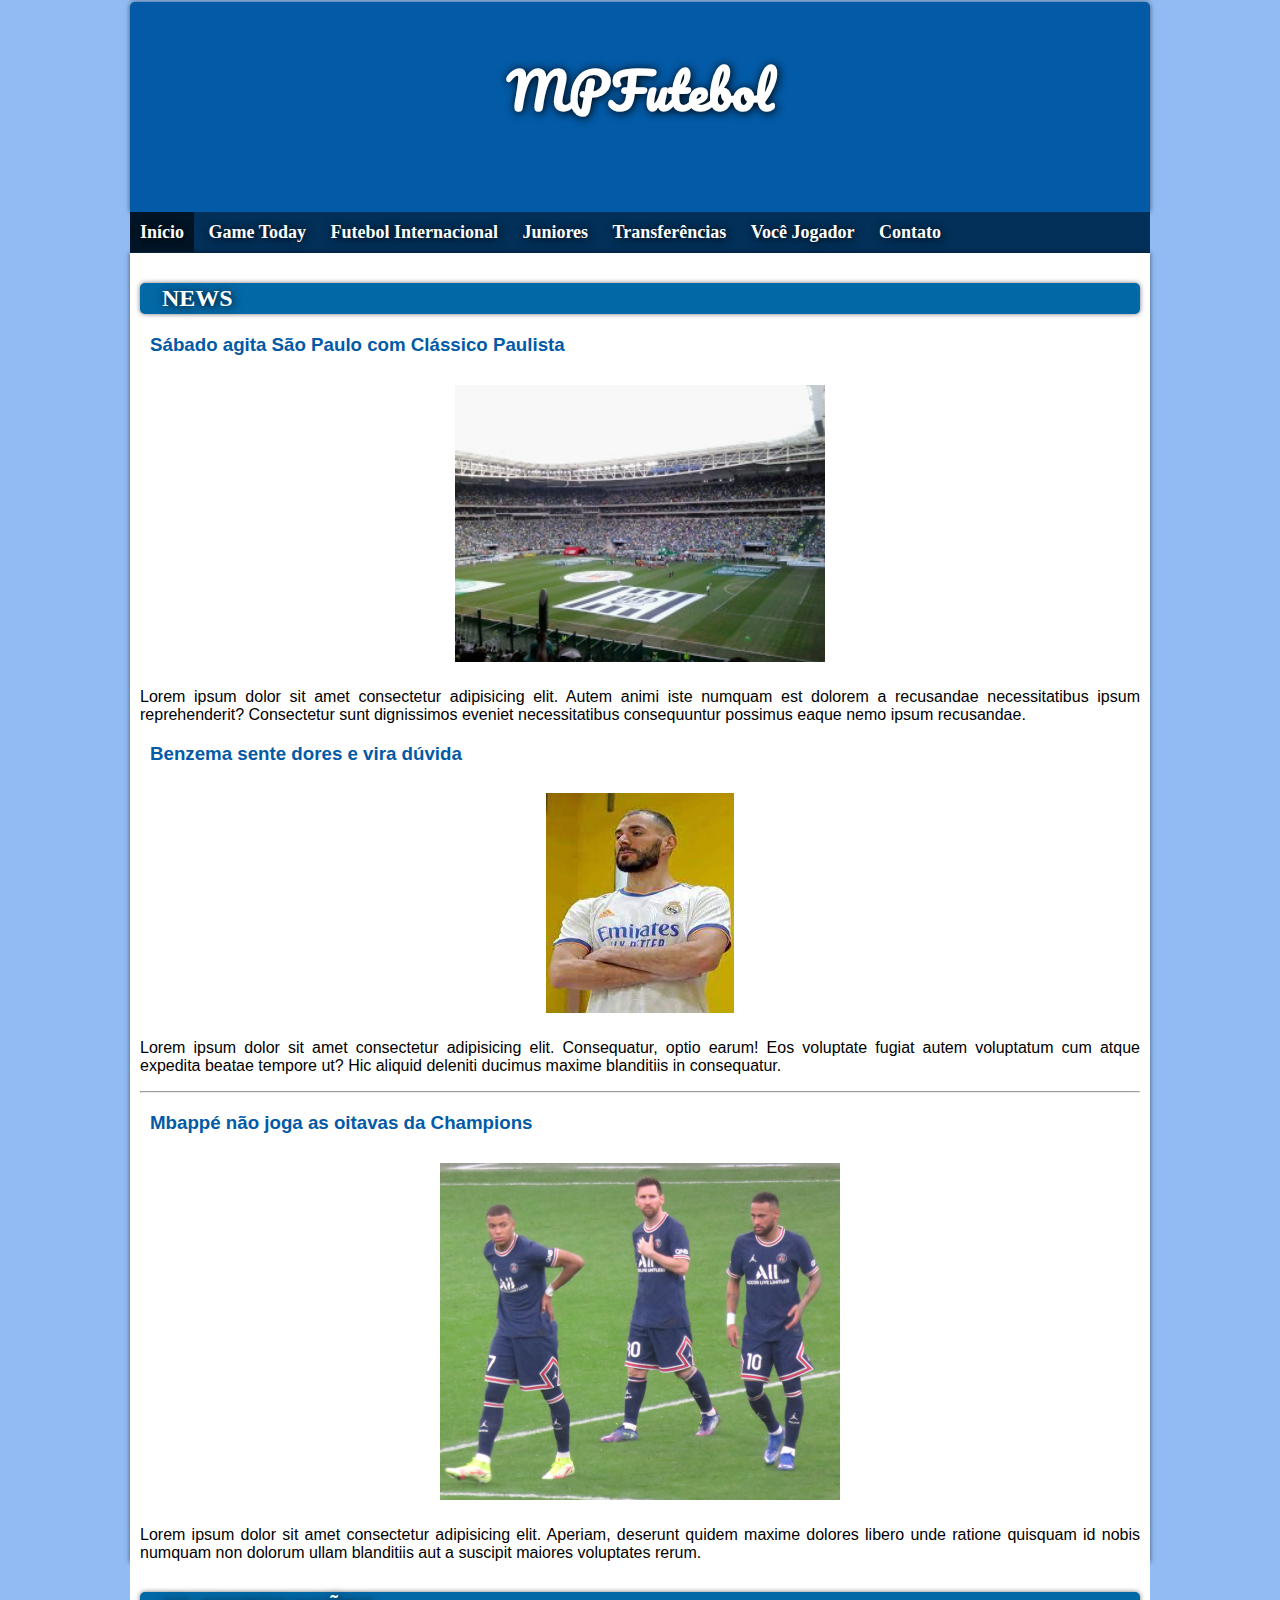
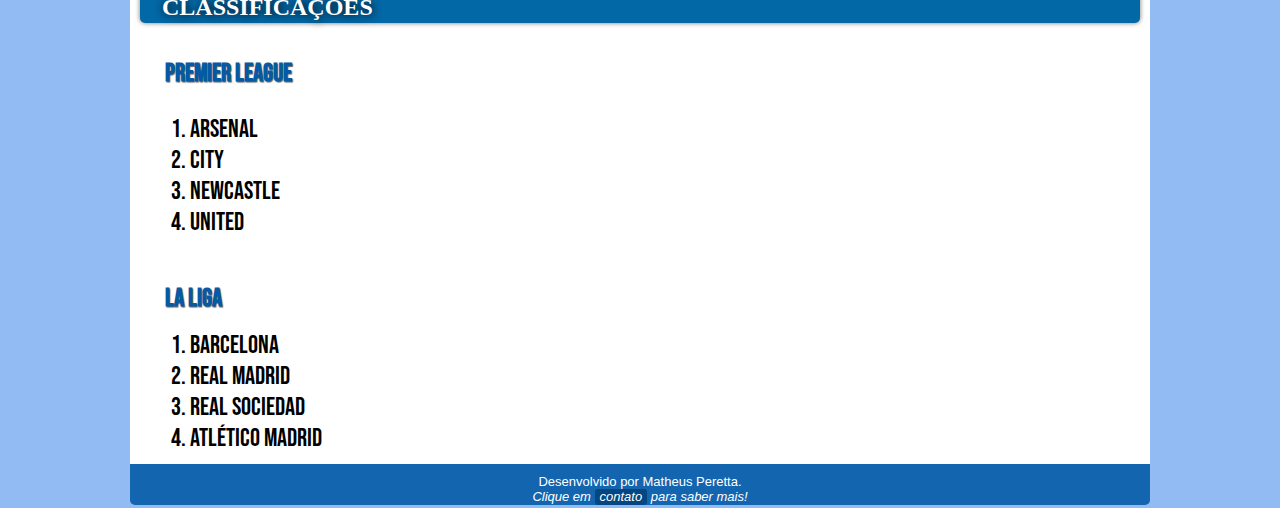
==== commit 7b35885b: "atualizando erros do site inteiro" ====
--- a/index.html
+++ b/index.html
@@ -42,8 +42,7 @@
             <li>Newcastle
             <li>United
         </ol>
-        <h3 class="tili" style="position: absolute;
-            transform: translate(272%, -760%);">La Liga</h3>
+        <h3 class="tili" style="margin-bottom: 0px;">La Liga</h3>
         <ol id="ligaespanha">
             <li>Barcelona
             <li>Real Madrid
--- a/style.css
+++ b/style.css
@@ -143,7 +143,6 @@
     margin-left: 15px;
     margin-top: 35px;
     text-shadow: 1px 1px 1px rgb(0 0 0 / 61%);
-    display: inline-block;
 }
 .video{
     background-color: var(--fundotitulo);
@@ -199,11 +198,14 @@
     padding-bottom: 10px;
 }
 #ligaespanha{
-    margin-bottom: 0px;
-    padding-bottom: 10px;
-    position: absolute;
-    transform: translate(100%, -110%);
-}
+  display: inline-block;
+  margin-bottom: 0px;
+  padding-bottom: 10px;
+}
+.jogoshj{
+    font-size: min(20px, 3.5vw);
+}
+
 a{
     text-decoration: none;
 }
